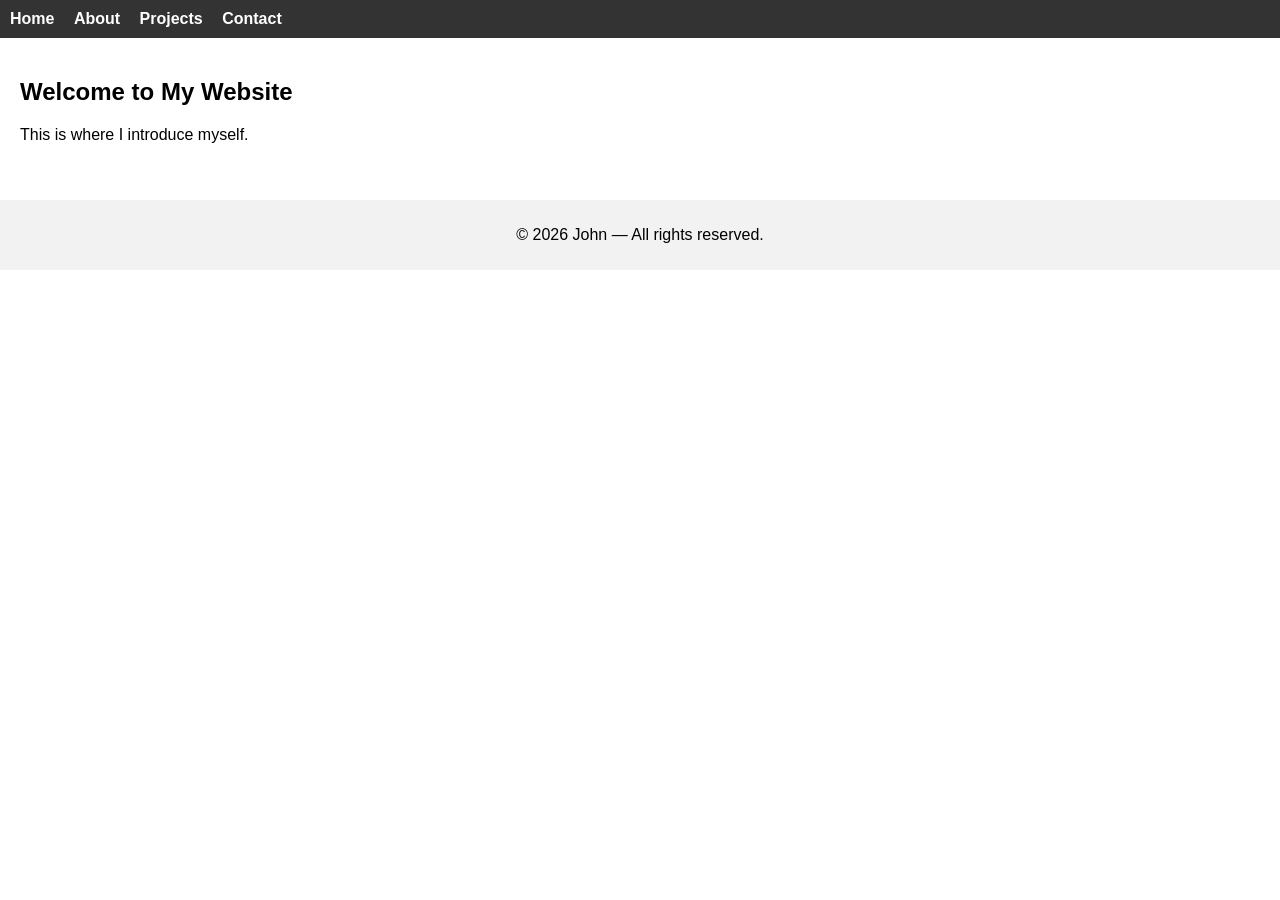
==== index.html @ c5567ced "Initial commit" ====
<!DOCTYPE html>
<html lang="en">
<head>
    <link rel="stylesheet" href="style.css">
    <meta charset="UTF-8">
    <meta name="viewport" content="width=device-width, initial-scale=1.0">
    <title>John's Personal Website</title>
</head>
<body>

    <header>
        <!-- Logo or site title will go here -->
    </header>

    <nav>
        <a href="index.html">Home</a>
        <a href="about.html">About</a>
        <a href="projects.html">Projects</a>
        <a href="contact.html">Contact</a>
    </nav>

    <main>
        <section>
            <h1>Welcome to My Website</h1>
            <p>This is where I introduce myself.</p>
        </section>
    </main>

    <footer>
        <p>© 2026 John — All rights reserved.</p>
    </footer>

</body>
</html>
---- style.css ----
/* Reset some default browser spacing */
body {
    margin: 0;
    font-family: Arial, Helvetica, sans-serif;
}

/* Navigation bar */
nav {
    background-color: #333;
    padding: 10px;
}

nav a {
    color: white;
    margin-right: 15px;
    text-decoration: none;
    font-weight: bold;
}

nav a:hover {
    text-decoration: underline;
}

/* Main content */
main {
    padding: 20px;
}

/* Footer */
footer {
    background-color: #f2f2f2;
    padding: 10px;
    text-align: center;
    margin-top: 20px;
}
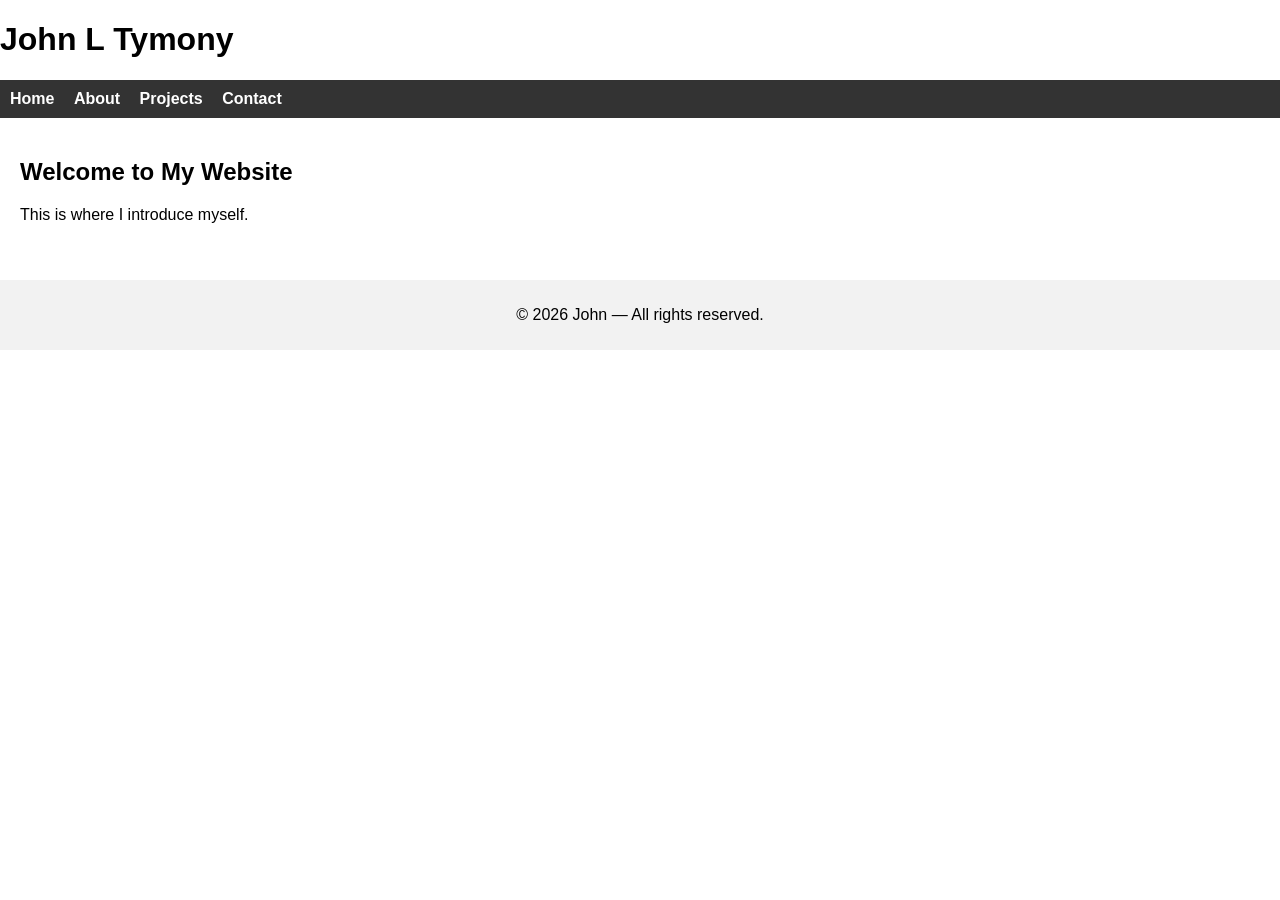
==== commit 1e665141: "Add smeantic HTML comments and structure" ====
--- a/index.html
+++ b/index.html
@@ -1,18 +1,23 @@
 <!DOCTYPE html>
 <html lang="en">
 <head>
+    <!--The site head sets the encoding to the UTF-8 standard,
+    connect the CSS to the HTML document, the meta elements define how the html is being used, Title show's the title of the document.  -->
     <link rel="stylesheet" href="style.css">
     <meta charset="UTF-8">
     <meta name="viewport" content="width=device-width, initial-scale=1.0">
     <title>John's Personal Website</title>
 </head>
 <body>
+    <!--The body of the document is displaying the mains sections of the webpage-->
 
     <header>
-        <!-- Logo or site title will go here -->
+        <!--The header sesction prominently displays my name at the top of the webpage-->
+        <h1>John L Tymony</h1>
     </header>
 
     <nav>
+        <!--The nav section is displaying the tabs to be used for the Home, About, Projecs and Contact pages-->
         <a href="index.html">Home</a>
         <a href="about.html">About</a>
         <a href="projects.html">Projects</a>
@@ -20,13 +25,15 @@
     </nav>
 
     <main>
+        <!--The main is showing the main section of the website where the content will reside-->
         <section>
-            <h1>Welcome to My Website</h1>
+            <h2>Welcome to My Website</h2>
             <p>This is where I introduce myself.</p>
         </section>
     </main>
 
     <footer>
+        <!--The footer section is showing my copywrite information at the bottom of the page-->
         <p>© 2026 John — All rights reserved.</p>
     </footer>
 
